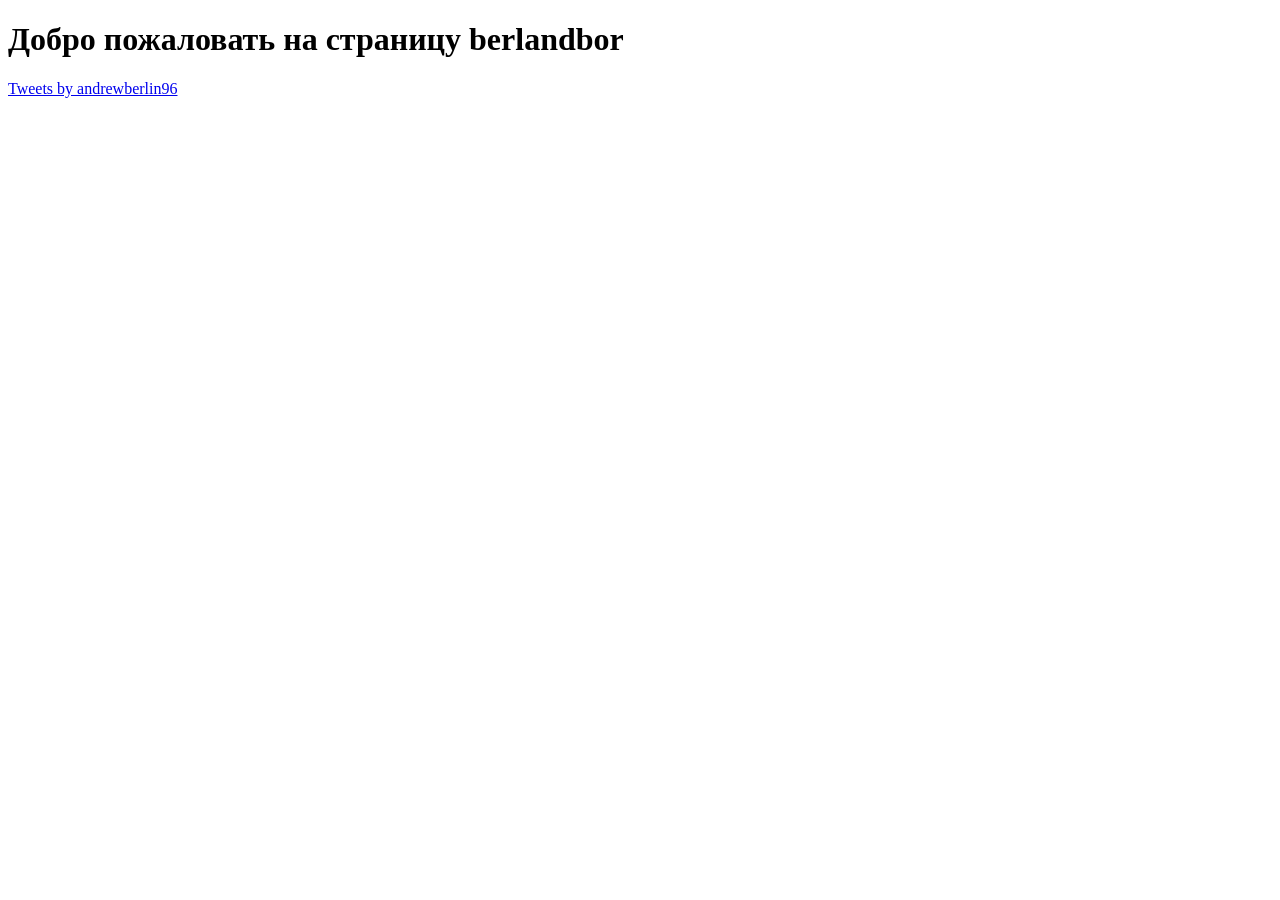
==== index.html @ 33d60449 "Add files via upload" ====
<!DOCTYPE html>
<html>
<head>
   <meta charset="UTF-8">
    <meta name="viewport" content="width=device-width, initial-scale=1.0">
    <title>berlandbor</title>
    <link rel="stylesheet" type="text/css" href="style.css">
</head>
<body>
 <header>
    <h1>Добро пожаловать на страницу berlandbor</h1>
  </header>
  <section>
    <a class="twitter-timeline" href="https://twitter.com/andrewberlin96?ref_src=twsrc%5Etfw">Tweets by andrewberlin96</a> <script async src="https://platform.twitter.com/widgets.js" charset="utf-8"></script>
    </section> 
    <footer>
      
    </footer>
</body>
</html>
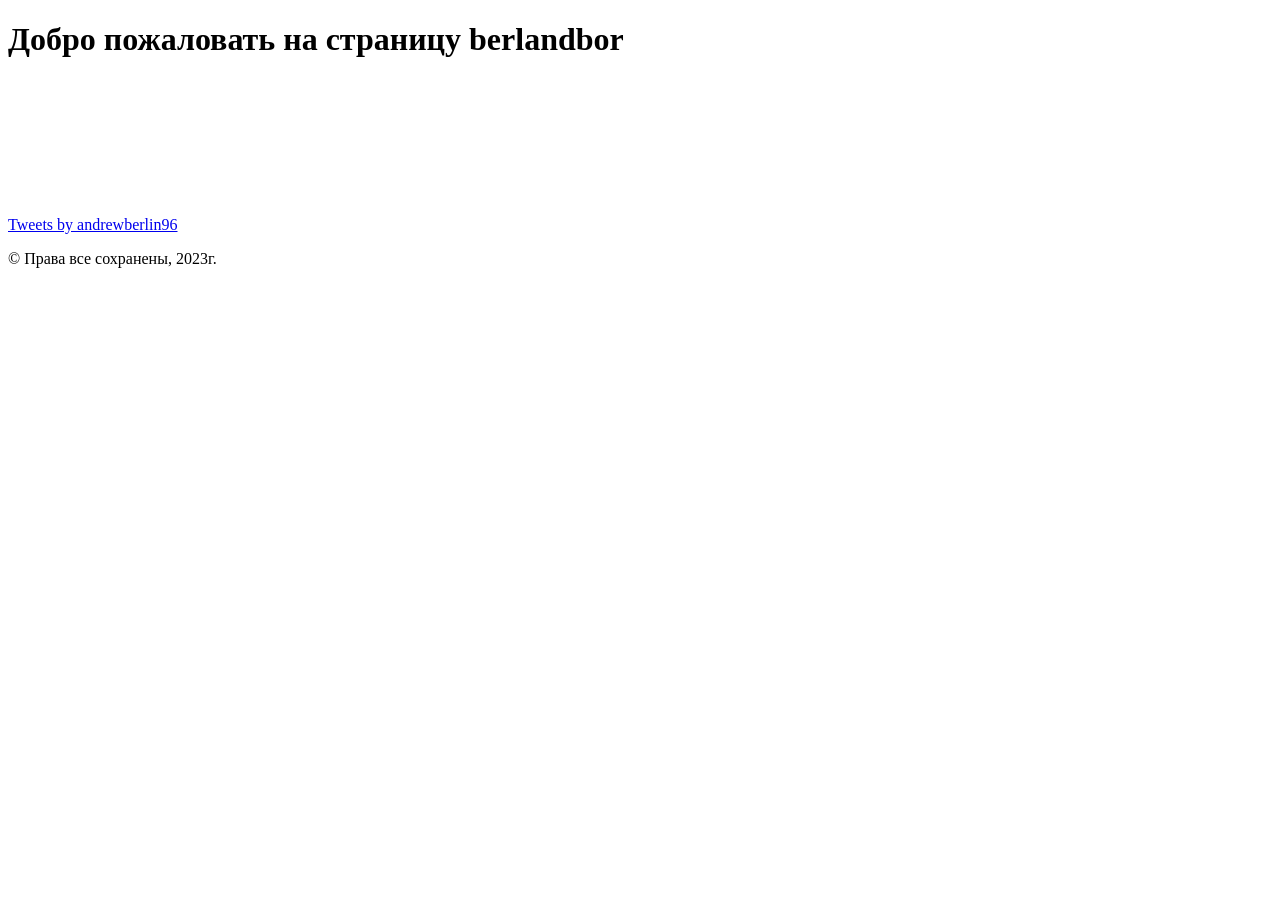
==== commit 1fba765d: "Update index.html" ====
--- a/index.html
+++ b/index.html
@@ -12,9 +12,11 @@
   </header>
   <section>
     <a class="twitter-timeline" href="https://twitter.com/andrewberlin96?ref_src=twsrc%5Etfw">Tweets by andrewberlin96</a> <script async src="https://platform.twitter.com/widgets.js" charset="utf-8"></script>
+
+<iframe id="newsFrame" src="https://berlandbor-notes.blogspot.com/?m=1" frameborder="0"></iframe>
     </section> 
     <footer>
-      
+      <p>© Права все сохранены, 2023г.</p>
     </footer>
 </body>
 </html>
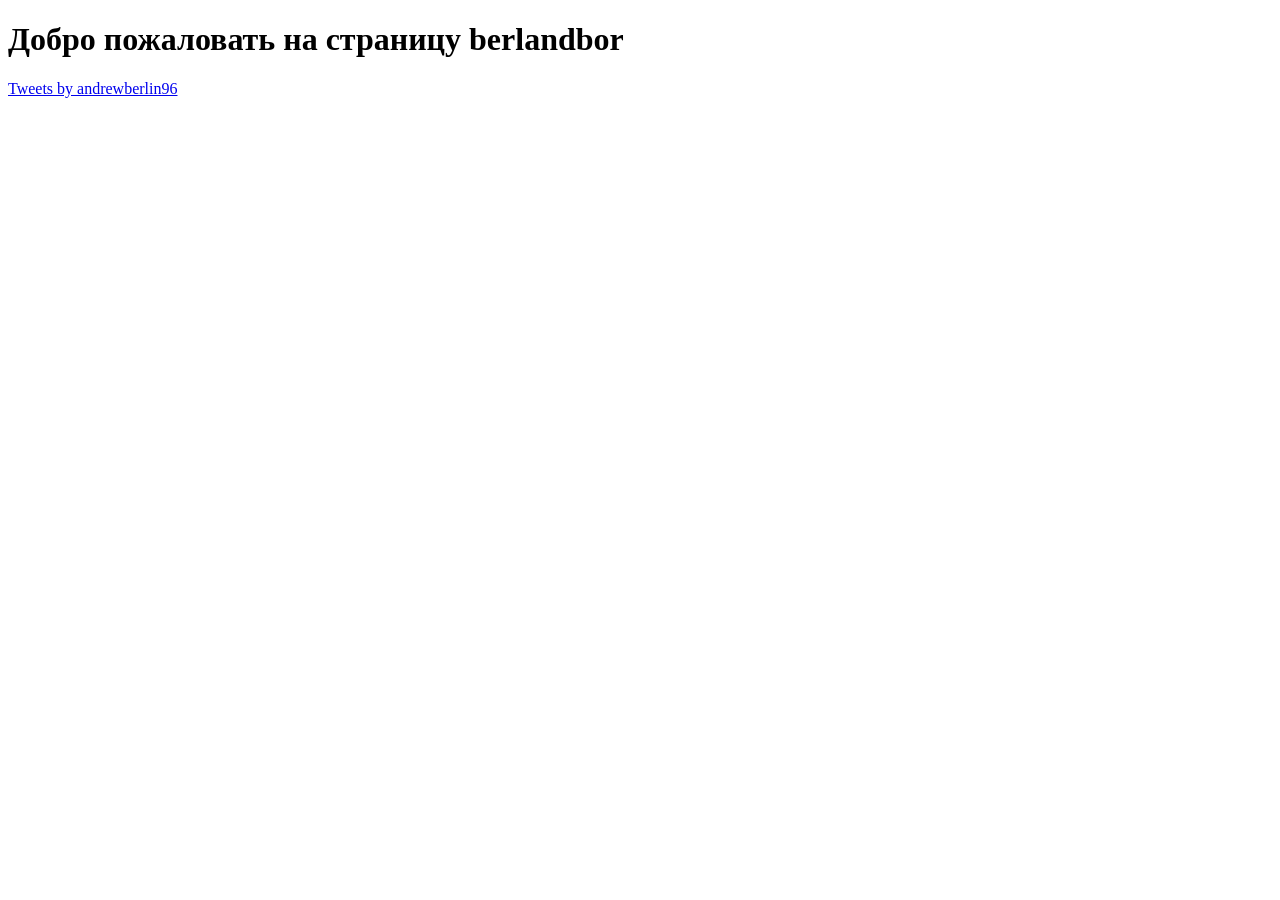
==== commit d56a0cf5: "Update index.html" ====
--- a/index.html
+++ b/index.html
@@ -13,10 +13,10 @@
   <section>
     <a class="twitter-timeline" href="https://twitter.com/andrewberlin96?ref_src=twsrc%5Etfw">Tweets by andrewberlin96</a> <script async src="https://platform.twitter.com/widgets.js" charset="utf-8"></script>
 
-<iframe id="newsFrame" src="https://berlandbor-notes.blogspot.com/?m=1" frameborder="0"></iframe>
+<!--iframe id="newsFrame" src="https://berlandbor-notes.blogspot.com/?m=1" frameborder="0"></iframe-->
     </section> 
     <footer>
-      <p>© Права все сохранены, 2023г.</p>
+      <!--p>© Права все сохранены, 2023г.</p-->
     </footer>
 </body>
 </html>
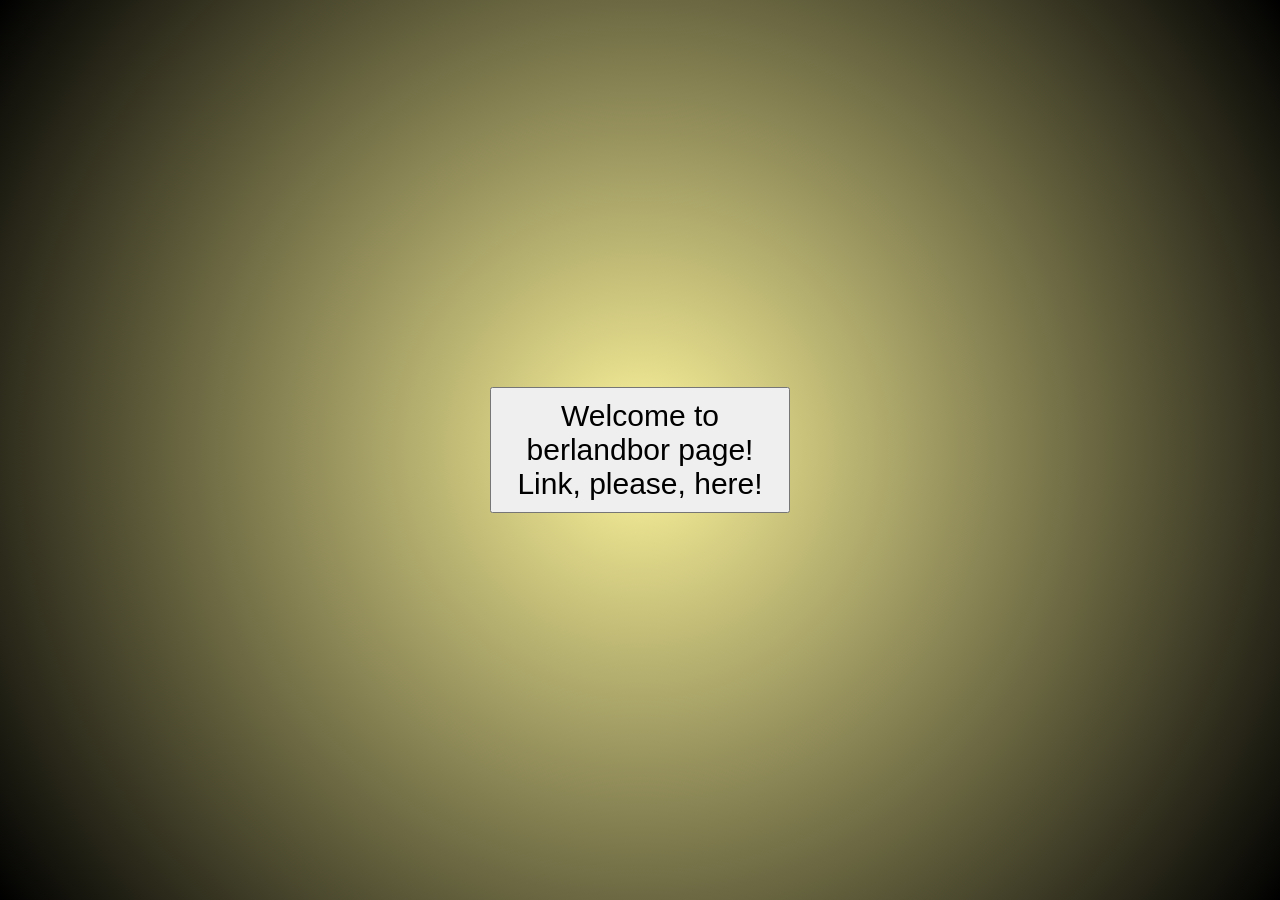
==== commit fab4ce9e: "Add files via upload" ====
--- a/index.html
+++ b/index.html
@@ -1,22 +1,17 @@
+<!-- index.html -->
+
 <!DOCTYPE html>
-<html>
+<html lang="en">
 <head>
-   <meta charset="UTF-8">
-    <meta name="viewport" content="width=device-width, initial-scale=1.0">
-    <title>berlandbor</title>
-    <link rel="stylesheet" type="text/css" href="style.css">
+  <meta charset="UTF-8">
+  <meta name="viewport" content="width=device-width, initial-scale=1.0">
+  <link rel="stylesheet" href="styles.css">
+  <title>Berlandbor official page.</title>
 </head>
 <body>
- <header>
-    <h1>Добро пожаловать на страницу berlandbor</h1>
-  </header>
-  <section>
-    <a class="twitter-timeline" href="https://twitter.com/andrewberlin96?ref_src=twsrc%5Etfw">Tweets by andrewberlin96</a> <script async src="https://platform.twitter.com/widgets.js" charset="utf-8"></script>
 
-<!--iframe id="newsFrame" src="https://berlandbor-notes.blogspot.com/?m=1" frameborder="0"></iframe-->
-    </section> 
-    <footer>
-      <!--p>© Права все сохранены, 2023г.</p-->
-    </footer>
+<button id="openButton">Welcome to berlandbor page! Link, please, here!</button>
+
+<script type="module" src="main.js"></script>
 </body>
 </html>
--- a/styles.css
+++ b/styles.css
@@ -0,0 +1,39 @@
+/* styles.css */
+
+body {
+  font-family: Arial, sans-serif;
+  display: flex;
+  align-items: center;
+  justify-content: center;
+  height: 100vh;
+  margin: 0;
+  
+  background: radial-gradient(circle, #fef69c, #000000);
+
+}
+
+.modal {
+  display: flex;
+  flex-direction: column;
+  align-items: center;
+  background-color: rgba(0, 0, 0, 0.5);
+  position: fixed;
+  top: 0;
+  left: 0;
+  width: 100%;
+  height: 100%;
+  justify-content: center;
+}
+
+#openButton {
+  padding: 10px 15px;
+  font-size: 30px;
+  cursor: pointer;
+  width: 300px;
+}
+
+button {
+  
+    width: 100px;
+  
+}
